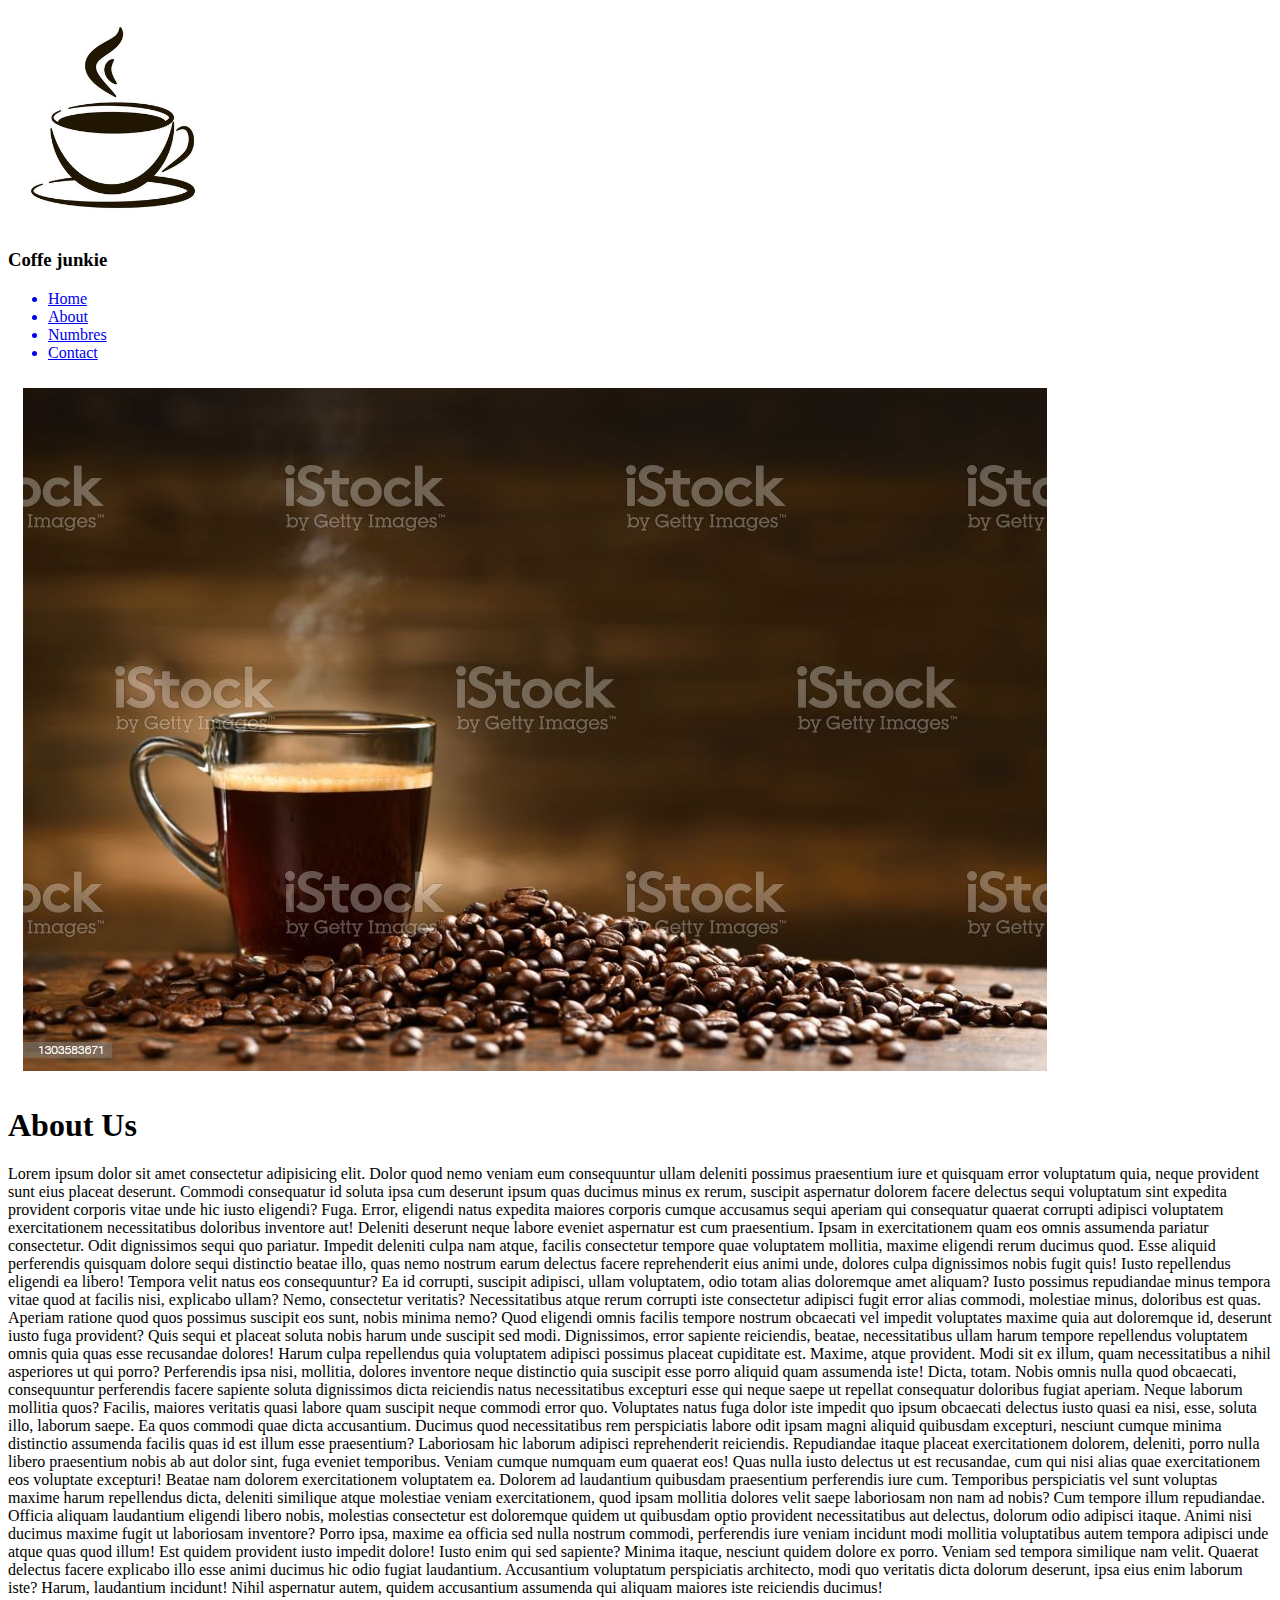
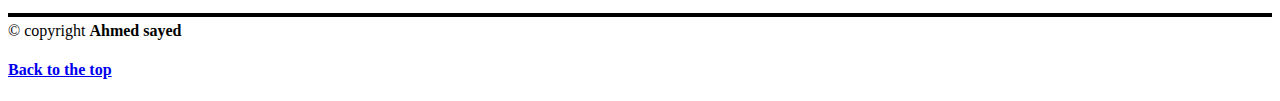
==== index.html @ e5db1324 "new" ====
<!DOCTYPE html>
<html lang="en">

<head>
    <meta charset="UTF-8">
    <meta http-equiv="X-UA-Compatible" content="IE=edge">
    <meta name="viewport" content="width=device-width, initial-scale=1.0">
    <title>Crash course</title>
    <link rel="icon" type="image/x-icon" href="/images/unnamed.png">
    <link rel="stylesheet" href="style.css">
</head>

<body id="one">
    <!-- this is the image -->
    <a href="/images/360_F_43998133_4Pf0crjj0nPE7i7E1xC2ztzAU71aHsYB.jpg" target="_blank"><img
            src="/images/360_F_43998133_4Pf0crjj0nPE7i7E1xC2ztzAU71aHsYB.jpg" alt="cup of codde" title="cup"
            width="180px"></a>

    <h3>Coffe junkie</h3>

    <ul>
        <a href="/home.html" target="_blank">
            <li>Home</li>
        </a>
        <a href="/about.html">
            <li>About</li>
        </a>
        <a href="#">
            <li>Numbres</li>
        </a>
        <a href="#">
            <li>Contact</li>
        </a>
    </ul>
    <!-- this is the lest -->
    <!-- now let's add a picture which is so large -->
    <a href="/images/istockphoto-1303583671-1024x1024.jpg" target="_blank"><img
            src="/images/istockphoto-1303583671-1024x1024.jpg" alt=""></a>
    <!-- okay let's talk aboot us  -->
    <h1>About Us</h1>
    <p>Lorem ipsum dolor sit amet consectetur adipisicing elit. Dolor quod nemo veniam eum consequuntur ullam deleniti
        possimus praesentium iure et quisquam error voluptatum quia, neque provident sunt eius placeat deserunt.
        Commodi consequatur id soluta ipsa cum deserunt ipsum quas ducimus minus ex rerum, suscipit aspernatur dolorem
        facere delectus sequi voluptatum sint expedita provident corporis vitae unde hic iusto eligendi? Fuga.
        Error, eligendi natus expedita maiores corporis cumque accusamus sequi aperiam qui consequatur quaerat corrupti
        adipisci voluptatem exercitationem necessitatibus doloribus inventore aut! Deleniti deserunt neque labore
        eveniet aspernatur est cum praesentium.
        Ipsam in exercitationem quam eos omnis assumenda pariatur consectetur. Odit dignissimos sequi quo pariatur.
        Impedit deleniti culpa nam atque, facilis consectetur tempore quae voluptatem mollitia, maxime eligendi rerum
        ducimus quod.
        Esse aliquid perferendis quisquam dolore sequi distinctio beatae illo, quas nemo nostrum earum delectus facere
        reprehenderit eius animi unde, dolores culpa dignissimos nobis fugit quis! Iusto repellendus eligendi ea libero!
        Tempora velit natus eos consequuntur? Ea id corrupti, suscipit adipisci, ullam voluptatem, odio totam alias
        doloremque amet aliquam? Iusto possimus repudiandae minus tempora vitae quod at facilis nisi, explicabo ullam?
        Nemo, consectetur veritatis? Necessitatibus atque rerum corrupti iste consectetur adipisci fugit error alias
        commodi, molestiae minus, doloribus est quas. Aperiam ratione quod quos possimus suscipit eos sunt, nobis minima
        nemo?
        Quod eligendi omnis facilis tempore nostrum obcaecati vel impedit voluptates maxime quia aut doloremque id,
        deserunt iusto fuga provident? Quis sequi et placeat soluta nobis harum unde suscipit sed modi.
        Dignissimos, error sapiente reiciendis, beatae, necessitatibus ullam harum tempore repellendus voluptatem omnis
        quia quas esse recusandae dolores! Harum culpa repellendus quia voluptatem adipisci possimus placeat cupiditate
        est. Maxime, atque provident.
        Modi sit ex illum, quam necessitatibus a nihil asperiores ut qui porro? Perferendis ipsa nisi, mollitia, dolores
        inventore neque distinctio quia suscipit esse porro aliquid quam assumenda iste! Dicta, totam.
        Nobis omnis nulla quod obcaecati, consequuntur perferendis facere sapiente soluta dignissimos dicta reiciendis
        natus necessitatibus excepturi esse qui neque saepe ut repellat consequatur doloribus fugiat aperiam. Neque
        laborum mollitia quos?
        Facilis, maiores veritatis quasi labore quam suscipit neque commodi error quo. Voluptates natus fuga dolor iste
        impedit quo ipsum obcaecati delectus iusto quasi ea nisi, esse, soluta illo, laborum saepe.
        Ea quos commodi quae dicta accusantium. Ducimus quod necessitatibus rem perspiciatis labore odit ipsam magni
        aliquid quibusdam excepturi, nesciunt cumque minima distinctio assumenda facilis quas id est illum esse
        praesentium?
        Laboriosam hic laborum adipisci reprehenderit reiciendis. Repudiandae itaque placeat exercitationem dolorem,
        deleniti, porro nulla libero praesentium nobis ab aut dolor sint, fuga eveniet temporibus. Veniam cumque numquam
        eum quaerat eos!
        Quas nulla iusto delectus ut est recusandae, cum qui nisi alias quae exercitationem eos voluptate excepturi!
        Beatae nam dolorem exercitationem voluptatem ea. Dolorem ad laudantium quibusdam praesentium perferendis iure
        cum.
        Temporibus perspiciatis vel sunt voluptas maxime harum repellendus dicta, deleniti similique atque molestiae
        veniam exercitationem, quod ipsam mollitia dolores velit saepe laboriosam non nam ad nobis? Cum tempore illum
        repudiandae.
        Officia aliquam laudantium eligendi libero nobis, molestias consectetur est doloremque quidem ut quibusdam optio
        provident necessitatibus aut delectus, dolorum odio adipisci itaque. Animi nisi ducimus maxime fugit ut
        laboriosam inventore?
        Porro ipsa, maxime ea officia sed nulla nostrum commodi, perferendis iure veniam incidunt modi mollitia
        voluptatibus autem tempora adipisci unde atque quas quod illum! Est quidem provident iusto impedit dolore!
        Iusto enim qui sed sapiente? Minima itaque, nesciunt quidem dolore ex porro. Veniam sed tempora similique nam
        velit. Quaerat delectus facere explicabo illo esse animi ducimus hic odio fugiat laudantium.
        Accusantium voluptatum perspiciatis architecto, modi quo veritatis dicta dolorum deserunt, ipsa eius enim
        laborum iste? Harum, laudantium incidunt! Nihil aspernatur autem, quidem accusantium assumenda qui aliquam
        maiores iste reiciendis ducimus!</p>
    <div class="divider"></div>
    <footer>
        &copy copyright <strong>Ahmed sayed </strong>
        <!-- <footer>&copy; Copyright 2023 HTML.am</footer>
 -->
    </footer>
    <div>
        <h4><a href="#one">Back to the top</a></h4>
    </div>
</body>

</html>
---- style.css ----
img {
    padding: 10px 15px;
    margin: 0;
}

.divider {
    /* padding: ; */
    margin-bottom: 5px;
    height: 2px;
    background-color: black;
    border: solid 1px black;
}
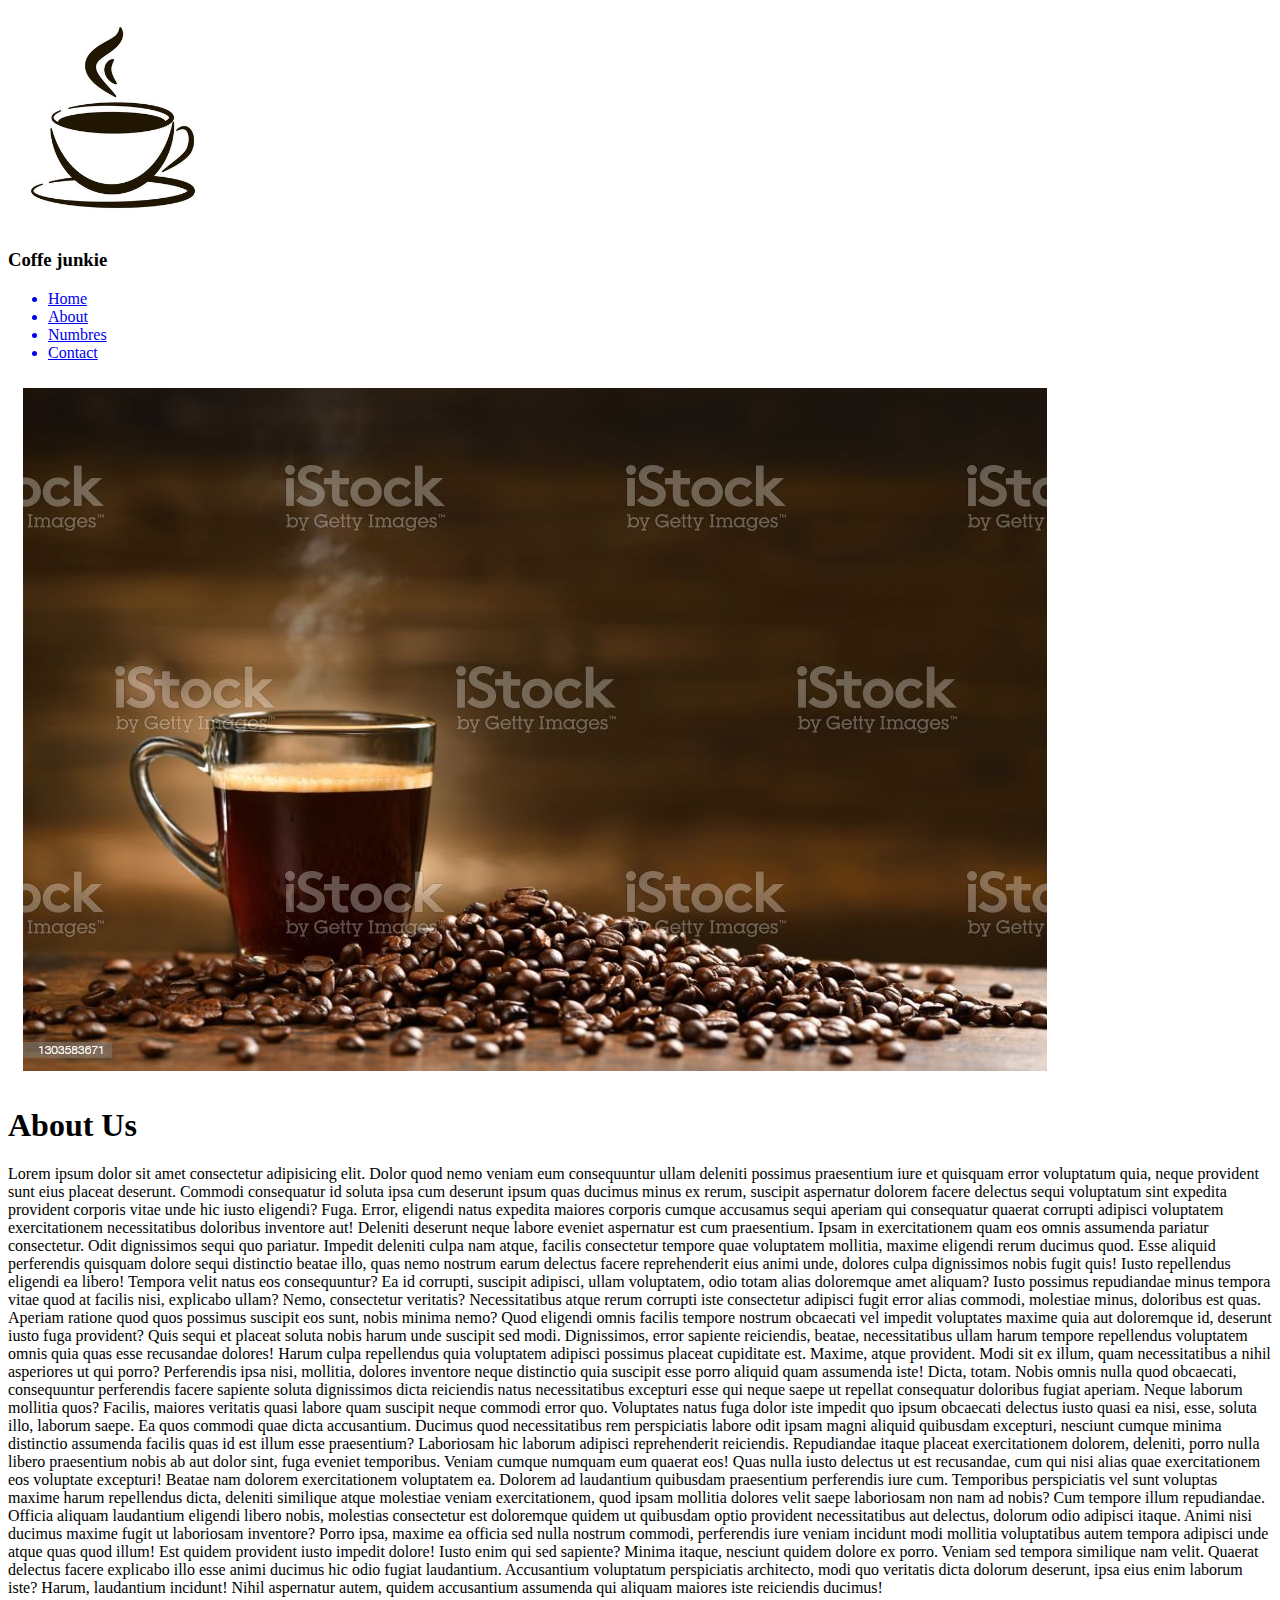
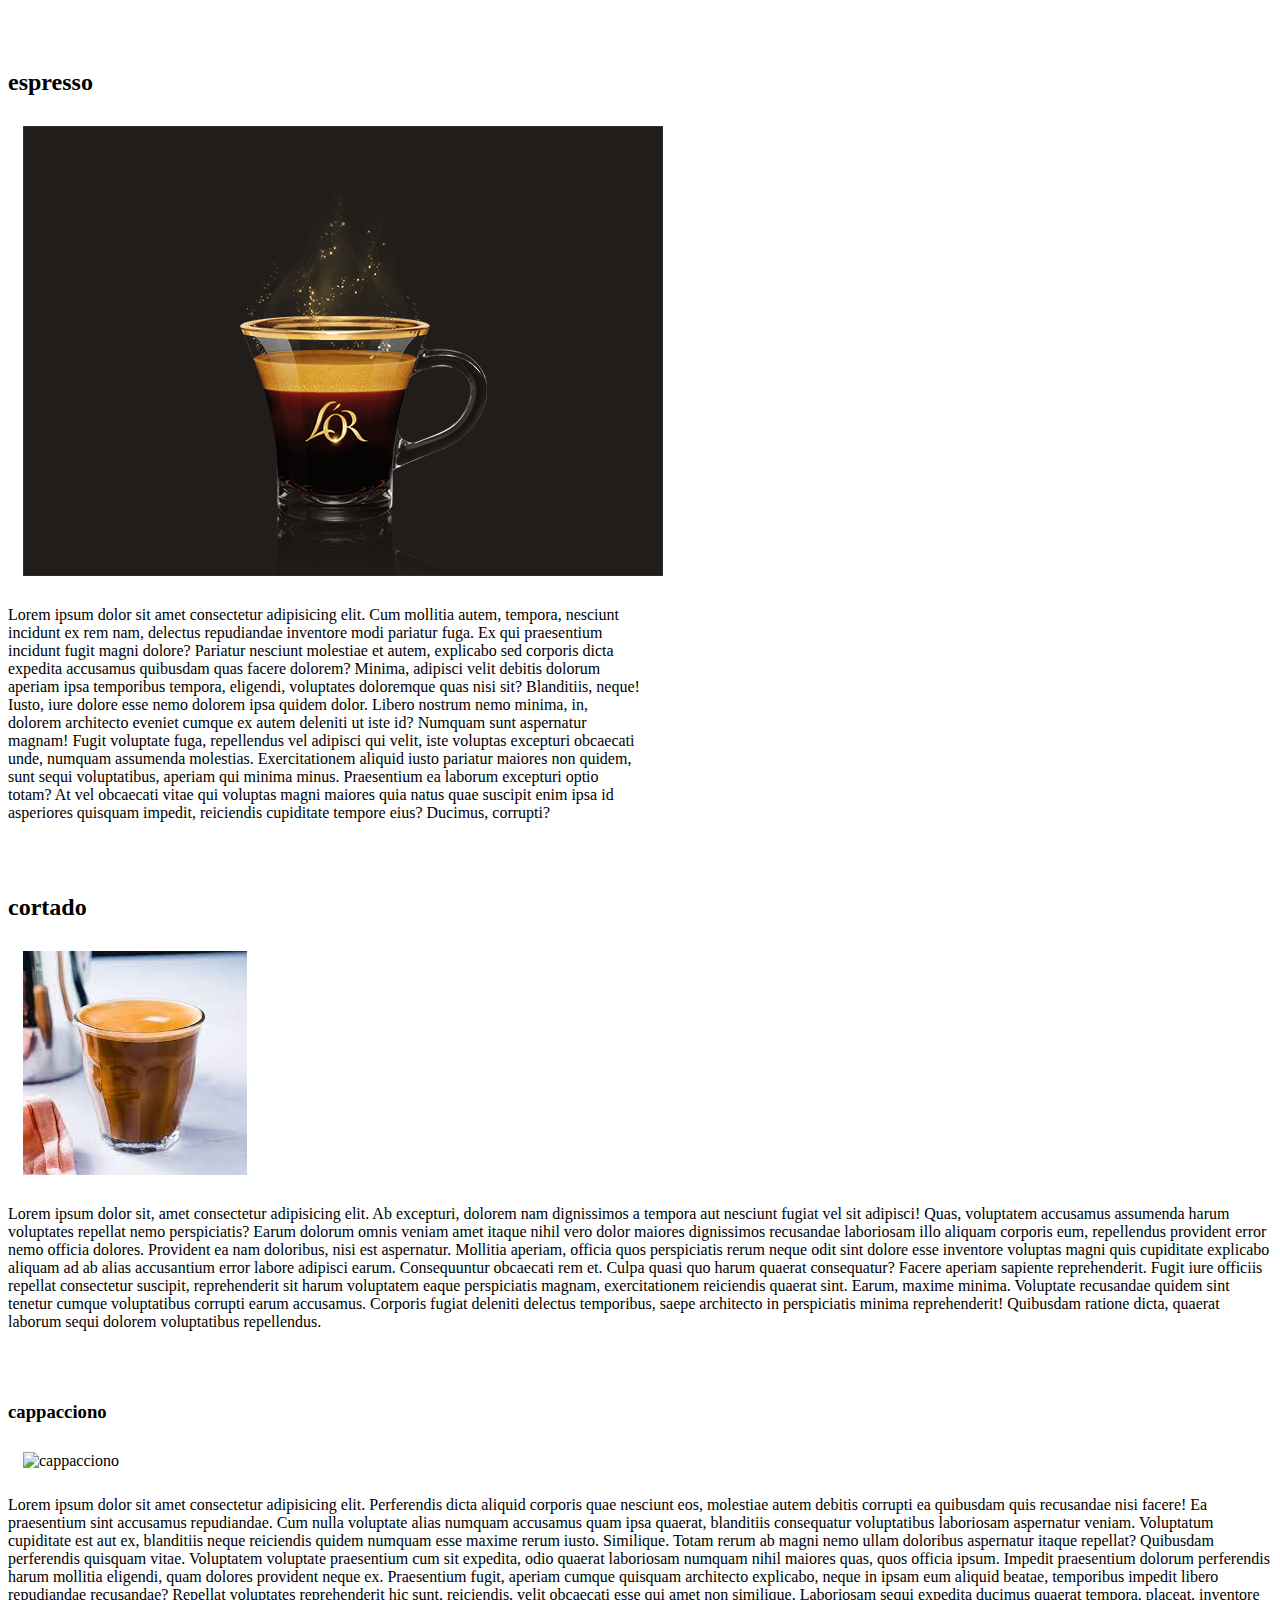
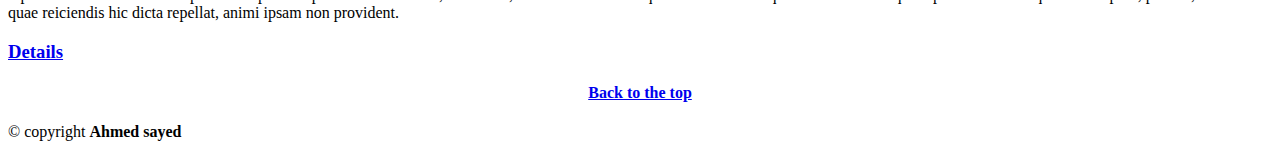
==== commit 2ba0c724: "adding images of coffee" ====
--- a/index.html
+++ b/index.html
@@ -2,27 +2,29 @@
 <html lang="en">
 
 <head>
+
     <meta charset="UTF-8">
     <meta http-equiv="X-UA-Compatible" content="IE=edge">
     <meta name="viewport" content="width=device-width, initial-scale=1.0">
     <title>Crash course</title>
-    <link rel="icon" type="image/x-icon" href="/images/unnamed.png">
+    <!-- <link rel="icon" type="image/x-icon" href="/images/unnamed.png"> -->
     <link rel="stylesheet" href="style.css">
+    <link rel="icon" href="./images/unnamed.png">
 </head>
 
 <body id="one">
     <!-- this is the image -->
-    <a href="/images/360_F_43998133_4Pf0crjj0nPE7i7E1xC2ztzAU71aHsYB.jpg" target="_blank"><img
-            src="/images/360_F_43998133_4Pf0crjj0nPE7i7E1xC2ztzAU71aHsYB.jpg" alt="cup of codde" title="cup"
+    <a href="./images/360_F_43998133_4Pf0crjj0nPE7i7E1xC2ztzAU71aHsYB.jpg" target="_blank"><img
+            src="./images/360_F_43998133_4Pf0crjj0nPE7i7E1xC2ztzAU71aHsYB.jpg" alt="cup of codde" title="cup"
             width="180px"></a>
 
     <h3>Coffe junkie</h3>
 
     <ul>
-        <a href="/home.html" target="_blank">
+        <a href="#" target="_blank">
             <li>Home</li>
         </a>
-        <a href="/about.html">
+        <a href="#">
             <li>About</li>
         </a>
         <a href="#">
@@ -34,8 +36,8 @@
     </ul>
     <!-- this is the lest -->
     <!-- now let's add a picture which is so large -->
-    <a href="/images/istockphoto-1303583671-1024x1024.jpg" target="_blank"><img
-            src="/images/istockphoto-1303583671-1024x1024.jpg" alt=""></a>
+    <a href="./images/istockphoto-1303583671-1024x1024.jpg" target="_blank"><img
+            src="./images/istockphoto-1303583671-1024x1024.jpg" alt=""></a>
     <!-- okay let's talk aboot us  -->
     <h1>About Us</h1>
     <p>Lorem ipsum dolor sit amet consectetur adipisicing elit. Dolor quod nemo veniam eum consequuntur ullam deleniti
@@ -89,15 +91,59 @@
         Accusantium voluptatum perspiciatis architecto, modi quo veritatis dicta dolorum deserunt, ipsa eius enim
         laborum iste? Harum, laudantium incidunt! Nihil aspernatur autem, quidem accusantium assumenda qui aliquam
         maiores iste reiciendis ducimus!</p>
-    <div class="divider"></div>
-    <footer>
-        &copy copyright <strong>Ahmed sayed </strong>
-        <!-- <footer>&copy; Copyright 2023 HTML.am</footer>
- -->
-    </footer>
+        <br>
+        <br>
+    <!-- <div class="divider"></div> -->
+    <!-- fisrt product  -->
+    <div class="section-one"><h2>espresso</h2>
+    <img src="./images/espresso.webp"  alt="espresso">
+    <p style="width:50%">
+    Lorem ipsum dolor sit amet consectetur adipisicing elit. Cum mollitia autem, tempora, nesciunt incidunt ex rem nam, delectus repudiandae inventore modi pariatur fuga. Ex qui praesentium incidunt fugit magni dolore?
+    Pariatur nesciunt molestiae et autem, explicabo sed corporis dicta expedita accusamus quibusdam quas facere dolorem? Minima, adipisci velit debitis dolorum aperiam ipsa temporibus tempora, eligendi, voluptates doloremque quas nisi sit?
+    Blanditiis, neque! Iusto, iure dolore esse nemo dolorem ipsa quidem dolor. Libero nostrum nemo minima, in, dolorem architecto eveniet cumque ex autem deleniti ut iste id? Numquam sunt aspernatur magnam!
+    Fugit voluptate fuga, repellendus vel adipisci qui velit, iste voluptas excepturi obcaecati unde, numquam assumenda molestias. Exercitationem aliquid iusto pariatur maiores non quidem, sunt sequi voluptatibus, aperiam qui minima minus.
+    Praesentium ea laborum excepturi optio totam? At vel obcaecati vitae qui voluptas magni maiores quia natus quae suscipit enim ipsa id asperiores quisquam impedit, reiciendis cupiditate tempore eius? Ducimus, corrupti?</p>
+
+
+</div>
+    <br>
+    <br>
+<!-- second product -->
+<div class="section-two">
+    <h2>cortado</h2>
+    <img src="./images/cortado.jpg" alt="">
+    <p>Lorem ipsum dolor sit, amet consectetur adipisicing elit. Ab excepturi, dolorem nam dignissimos a tempora aut nesciunt fugiat vel sit adipisci! Quas, voluptatem accusamus assumenda harum voluptates repellat nemo perspiciatis?
+    Earum dolorum omnis veniam amet itaque nihil vero dolor maiores dignissimos recusandae laboriosam illo aliquam corporis eum, repellendus provident error nemo officia dolores. Provident ea nam doloribus, nisi est aspernatur.
+    Mollitia aperiam, officia quos perspiciatis rerum neque odit sint dolore esse inventore voluptas magni quis cupiditate explicabo aliquam ad ab alias accusantium error labore adipisci earum. Consequuntur obcaecati rem et.
+    Culpa quasi quo harum quaerat consequatur? Facere aperiam sapiente reprehenderit. Fugit iure officiis repellat consectetur suscipit, reprehenderit sit harum voluptatem eaque perspiciatis magnam, exercitationem reiciendis quaerat sint. Earum, maxime minima.
+    Voluptate recusandae quidem sint tenetur cumque voluptatibus corrupti earum accusamus. Corporis fugiat deleniti delectus temporibus, saepe architecto in perspiciatis minima reprehenderit! Quibusdam ratione dicta, quaerat laborum sequi dolorem voluptatibus repellendus.</p>
+</div>
+
+<br>
+<br>
+<!-- product three -->
+<div class="section-three">
+    <h3>cappacciono</h3>
+    <img src="./images/Cappuccino_at_Sightglass_Coffee.jpg" alt="cappacciono">
+    <p>Lorem ipsum dolor sit amet consectetur adipisicing elit. Perferendis dicta aliquid corporis quae nesciunt eos, molestiae autem debitis corrupti ea quibusdam quis recusandae nisi facere! Ea praesentium sint accusamus repudiandae.
+    Cum nulla voluptate alias numquam accusamus quam ipsa quaerat, blanditiis consequatur voluptatibus laboriosam aspernatur veniam. Voluptatum cupiditate est aut ex, blanditiis neque reiciendis quidem numquam esse maxime rerum iusto. Similique.
+    Totam rerum ab magni nemo ullam doloribus aspernatur itaque repellat? Quibusdam perferendis quisquam vitae. Voluptatem voluptate praesentium cum sit expedita, odio quaerat laboriosam numquam nihil maiores quas, quos officia ipsum.
+    Impedit praesentium dolorum perferendis harum mollitia eligendi, quam dolores provident neque ex. Praesentium fugit, aperiam cumque quisquam architecto explicabo, neque in ipsam eum aliquid beatae, temporibus impedit libero repudiandae recusandae?
+    Repellat voluptates reprehenderit hic sunt, reiciendis, velit obcaecati esse qui amet non similique. Laboriosam sequi expedita ducimus quaerat tempora, placeat, inventore quae reiciendis hic dicta repellat, animi ipsam non provident.</p>
+</div>
+<h3><a href="https://www.wikipedia.org/ " target="_blank">Details</a></h3>
+
+
     <div>
         <h4><a href="#one">Back to the top</a></h4>
     </div>
+
+
+    <footer>
+        &copy copyright <strong>Ahmed sayed </strong>
+    
+    </footer>
+    <br>
 </body>
 
 </html>--- a/style.css
+++ b/style.css
@@ -9,4 +9,13 @@
     height: 2px;
     background-color: black;
     border: solid 1px black;
-}+}
+
+.section-three img {
+    width: 50%;
+    margin: 0;
+}
+h4 a{
+    display: block;
+    text-align: center;
+}
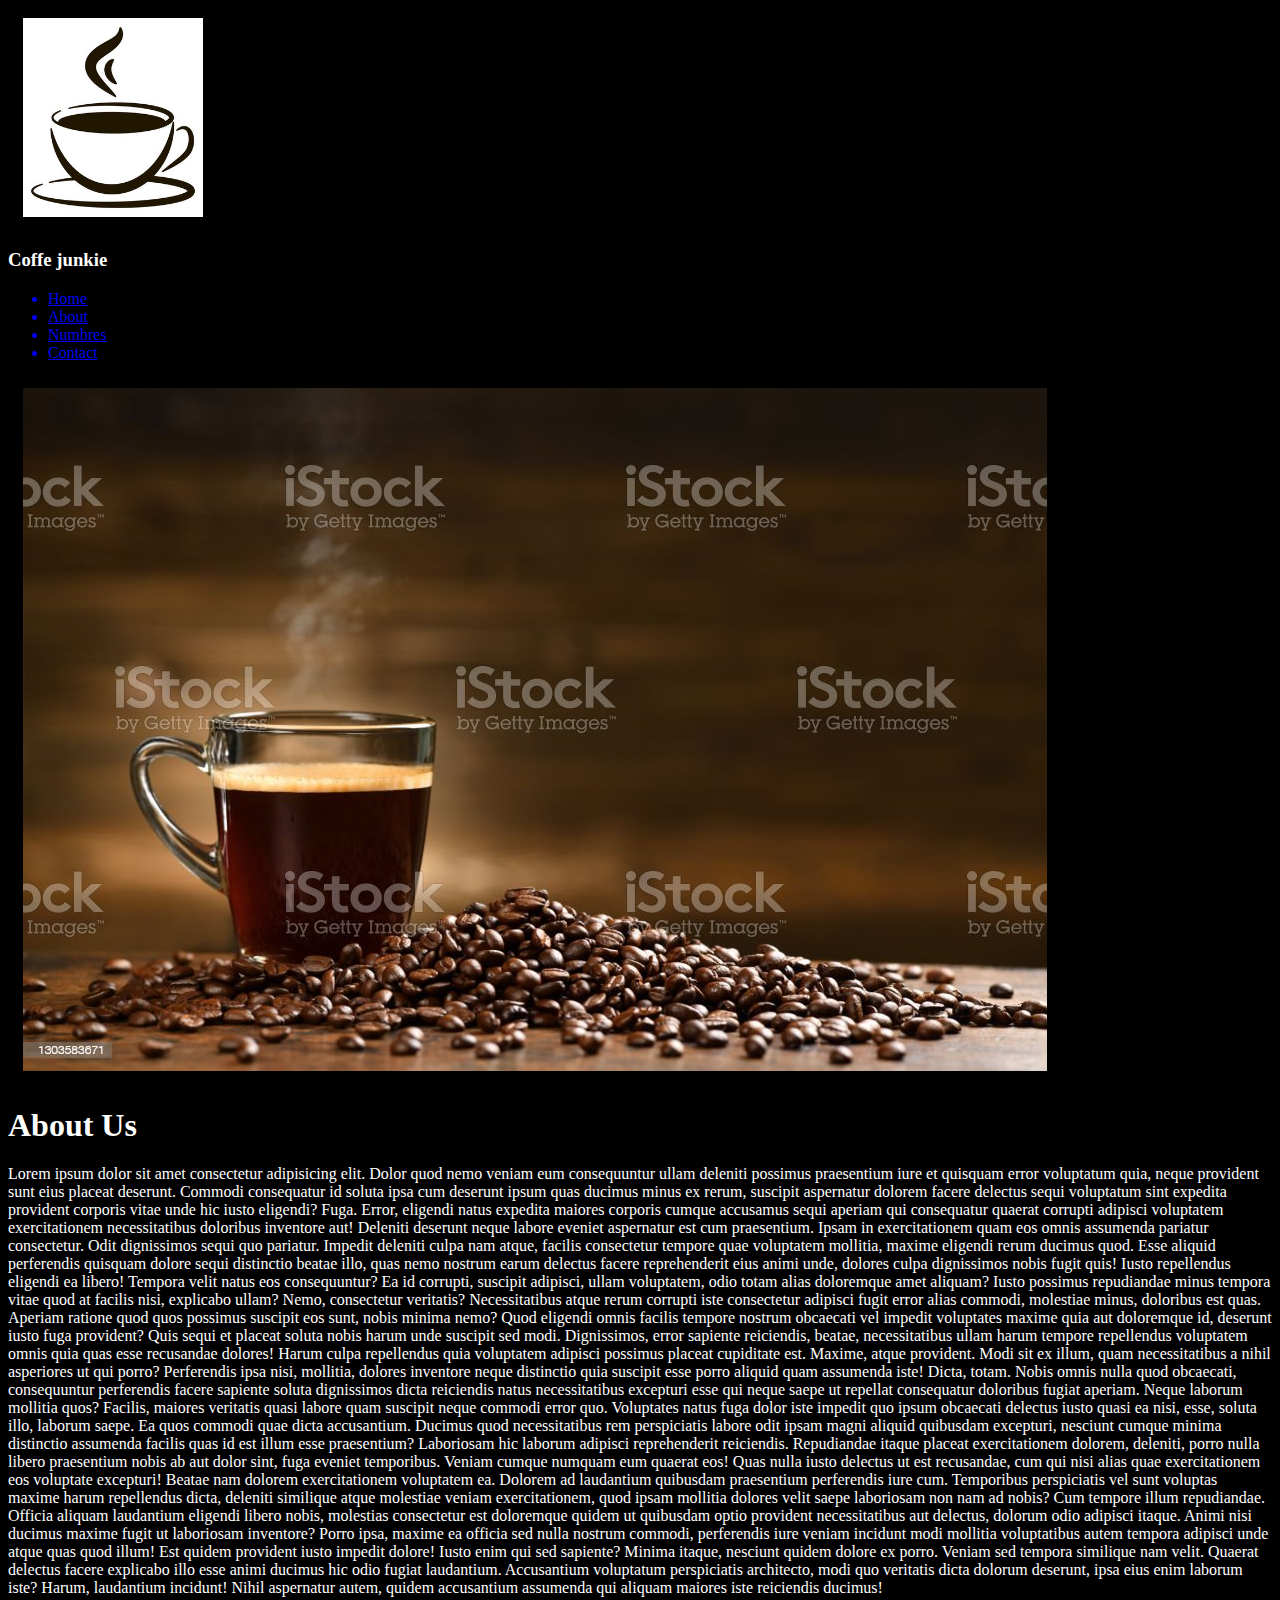
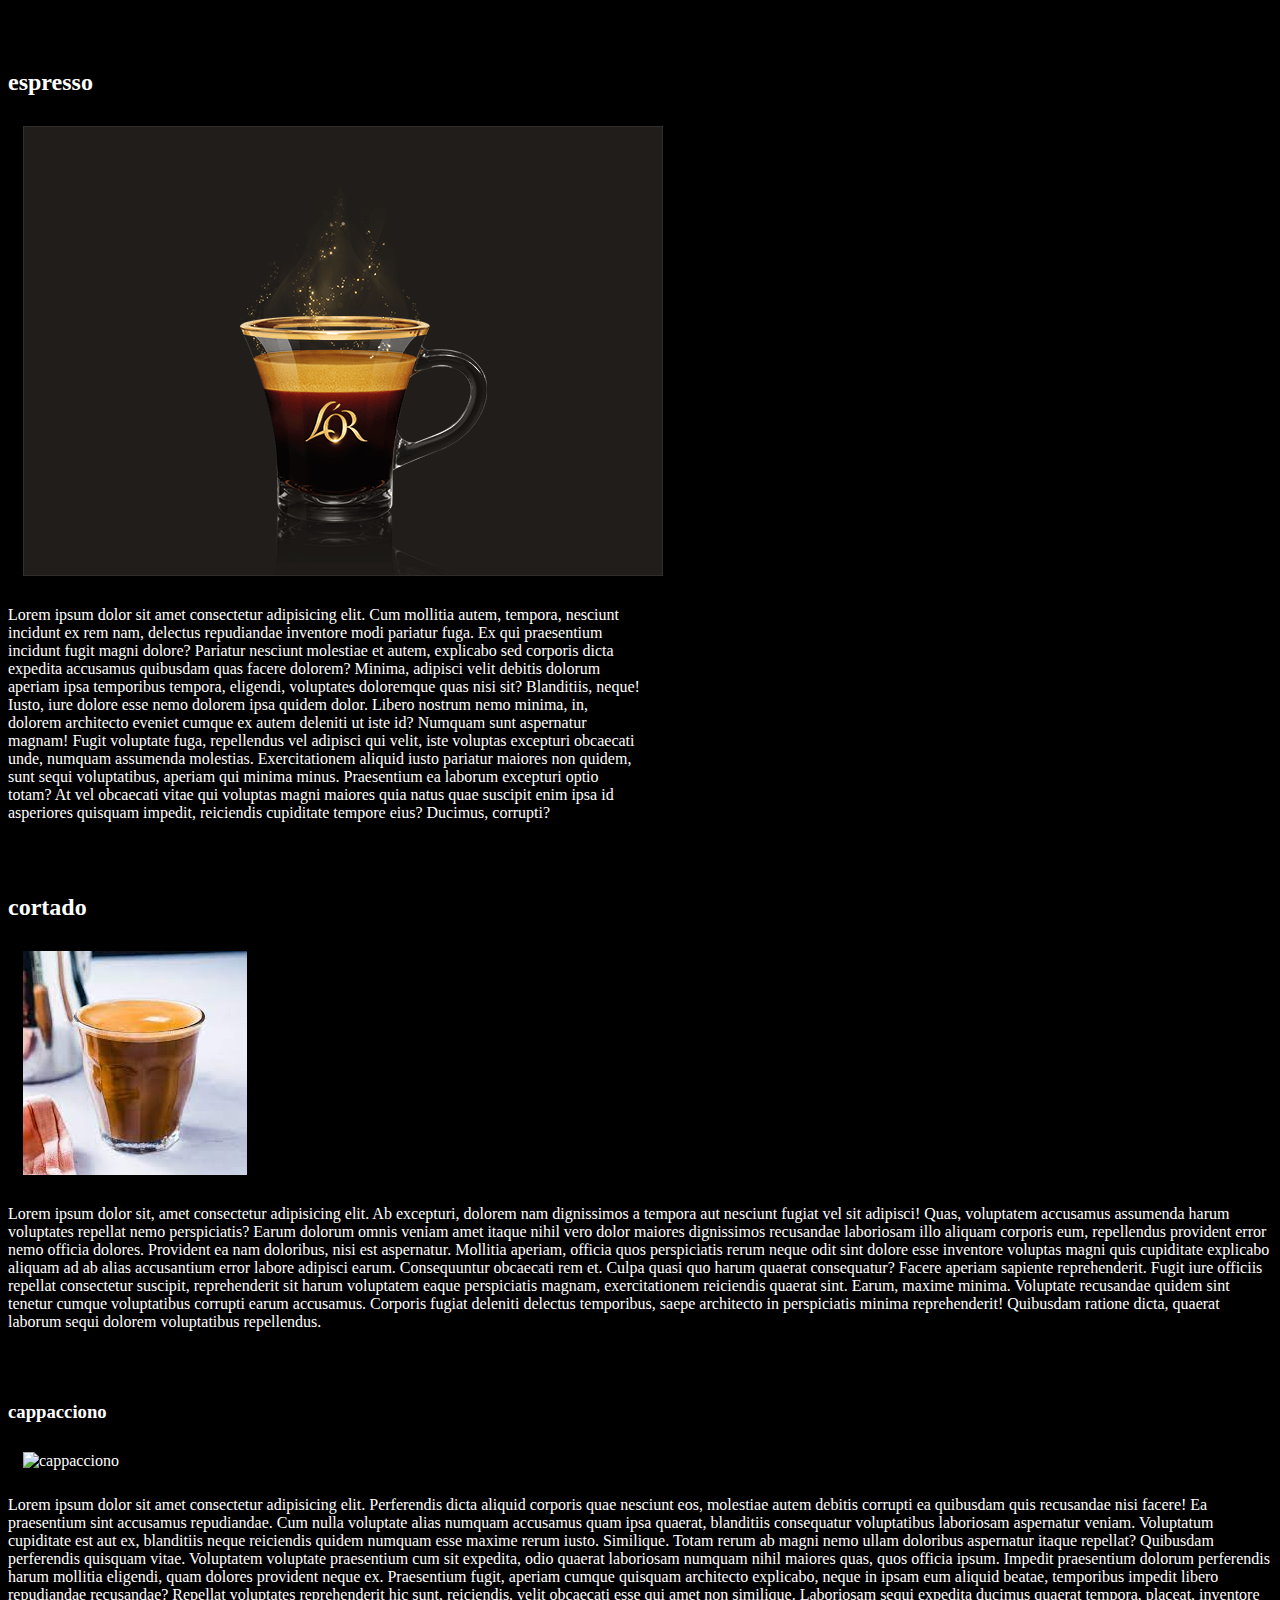
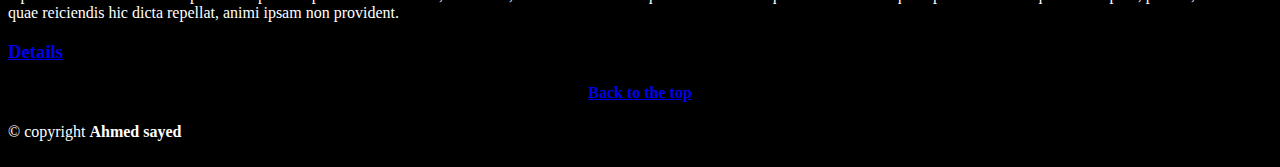
==== commit e2ddaf1c: "adding some tips" ====
--- a/index.html
+++ b/index.html
@@ -24,7 +24,7 @@
         <a href="#" target="_blank">
             <li>Home</li>
         </a>
-        <a href="#">
+        <a href="/about.html" target="_blank">
             <li>About</li>
         </a>
         <a href="#">
@@ -91,47 +91,76 @@
         Accusantium voluptatum perspiciatis architecto, modi quo veritatis dicta dolorum deserunt, ipsa eius enim
         laborum iste? Harum, laudantium incidunt! Nihil aspernatur autem, quidem accusantium assumenda qui aliquam
         maiores iste reiciendis ducimus!</p>
-        <br>
-        <br>
+    <br>
+    <br>
     <!-- <div class="divider"></div> -->
     <!-- fisrt product  -->
-    <div class="section-one"><h2>espresso</h2>
-    <img src="./images/espresso.webp"  alt="espresso">
-    <p style="width:50%">
-    Lorem ipsum dolor sit amet consectetur adipisicing elit. Cum mollitia autem, tempora, nesciunt incidunt ex rem nam, delectus repudiandae inventore modi pariatur fuga. Ex qui praesentium incidunt fugit magni dolore?
-    Pariatur nesciunt molestiae et autem, explicabo sed corporis dicta expedita accusamus quibusdam quas facere dolorem? Minima, adipisci velit debitis dolorum aperiam ipsa temporibus tempora, eligendi, voluptates doloremque quas nisi sit?
-    Blanditiis, neque! Iusto, iure dolore esse nemo dolorem ipsa quidem dolor. Libero nostrum nemo minima, in, dolorem architecto eveniet cumque ex autem deleniti ut iste id? Numquam sunt aspernatur magnam!
-    Fugit voluptate fuga, repellendus vel adipisci qui velit, iste voluptas excepturi obcaecati unde, numquam assumenda molestias. Exercitationem aliquid iusto pariatur maiores non quidem, sunt sequi voluptatibus, aperiam qui minima minus.
-    Praesentium ea laborum excepturi optio totam? At vel obcaecati vitae qui voluptas magni maiores quia natus quae suscipit enim ipsa id asperiores quisquam impedit, reiciendis cupiditate tempore eius? Ducimus, corrupti?</p>
+    <div class="section-one">
+        <h2>espresso</h2>
+        <img src="./images/espresso.webp" alt="espresso">
+        <p style="width:50%">
+            Lorem ipsum dolor sit amet consectetur adipisicing elit. Cum mollitia autem, tempora, nesciunt incidunt ex
+            rem nam, delectus repudiandae inventore modi pariatur fuga. Ex qui praesentium incidunt fugit magni dolore?
+            Pariatur nesciunt molestiae et autem, explicabo sed corporis dicta expedita accusamus quibusdam quas facere
+            dolorem? Minima, adipisci velit debitis dolorum aperiam ipsa temporibus tempora, eligendi, voluptates
+            doloremque quas nisi sit?
+            Blanditiis, neque! Iusto, iure dolore esse nemo dolorem ipsa quidem dolor. Libero nostrum nemo minima, in,
+            dolorem architecto eveniet cumque ex autem deleniti ut iste id? Numquam sunt aspernatur magnam!
+            Fugit voluptate fuga, repellendus vel adipisci qui velit, iste voluptas excepturi obcaecati unde, numquam
+            assumenda molestias. Exercitationem aliquid iusto pariatur maiores non quidem, sunt sequi voluptatibus,
+            aperiam qui minima minus.
+            Praesentium ea laborum excepturi optio totam? At vel obcaecati vitae qui voluptas magni maiores quia natus
+            quae suscipit enim ipsa id asperiores quisquam impedit, reiciendis cupiditate tempore eius? Ducimus,
+            corrupti?</p>
 
 
-</div>
+    </div>
     <br>
     <br>
-<!-- second product -->
-<div class="section-two">
-    <h2>cortado</h2>
-    <img src="./images/cortado.jpg" alt="">
-    <p>Lorem ipsum dolor sit, amet consectetur adipisicing elit. Ab excepturi, dolorem nam dignissimos a tempora aut nesciunt fugiat vel sit adipisci! Quas, voluptatem accusamus assumenda harum voluptates repellat nemo perspiciatis?
-    Earum dolorum omnis veniam amet itaque nihil vero dolor maiores dignissimos recusandae laboriosam illo aliquam corporis eum, repellendus provident error nemo officia dolores. Provident ea nam doloribus, nisi est aspernatur.
-    Mollitia aperiam, officia quos perspiciatis rerum neque odit sint dolore esse inventore voluptas magni quis cupiditate explicabo aliquam ad ab alias accusantium error labore adipisci earum. Consequuntur obcaecati rem et.
-    Culpa quasi quo harum quaerat consequatur? Facere aperiam sapiente reprehenderit. Fugit iure officiis repellat consectetur suscipit, reprehenderit sit harum voluptatem eaque perspiciatis magnam, exercitationem reiciendis quaerat sint. Earum, maxime minima.
-    Voluptate recusandae quidem sint tenetur cumque voluptatibus corrupti earum accusamus. Corporis fugiat deleniti delectus temporibus, saepe architecto in perspiciatis minima reprehenderit! Quibusdam ratione dicta, quaerat laborum sequi dolorem voluptatibus repellendus.</p>
-</div>
+    <!-- second product -->
+    <div class="section-two">
+        <h2>cortado</h2>
+        <img src="./images/cortado.jpg" alt="">
+        <p>Lorem ipsum dolor sit, amet consectetur adipisicing elit. Ab excepturi, dolorem nam dignissimos a tempora aut
+            nesciunt fugiat vel sit adipisci! Quas, voluptatem accusamus assumenda harum voluptates repellat nemo
+            perspiciatis?
+            Earum dolorum omnis veniam amet itaque nihil vero dolor maiores dignissimos recusandae laboriosam illo
+            aliquam corporis eum, repellendus provident error nemo officia dolores. Provident ea nam doloribus, nisi est
+            aspernatur.
+            Mollitia aperiam, officia quos perspiciatis rerum neque odit sint dolore esse inventore voluptas magni quis
+            cupiditate explicabo aliquam ad ab alias accusantium error labore adipisci earum. Consequuntur obcaecati rem
+            et.
+            Culpa quasi quo harum quaerat consequatur? Facere aperiam sapiente reprehenderit. Fugit iure officiis
+            repellat consectetur suscipit, reprehenderit sit harum voluptatem eaque perspiciatis magnam, exercitationem
+            reiciendis quaerat sint. Earum, maxime minima.
+            Voluptate recusandae quidem sint tenetur cumque voluptatibus corrupti earum accusamus. Corporis fugiat
+            deleniti delectus temporibus, saepe architecto in perspiciatis minima reprehenderit! Quibusdam ratione
+            dicta, quaerat laborum sequi dolorem voluptatibus repellendus.</p>
+    </div>
 
-<br>
-<br>
-<!-- product three -->
-<div class="section-three">
-    <h3>cappacciono</h3>
-    <img src="./images/Cappuccino_at_Sightglass_Coffee.jpg" alt="cappacciono">
-    <p>Lorem ipsum dolor sit amet consectetur adipisicing elit. Perferendis dicta aliquid corporis quae nesciunt eos, molestiae autem debitis corrupti ea quibusdam quis recusandae nisi facere! Ea praesentium sint accusamus repudiandae.
-    Cum nulla voluptate alias numquam accusamus quam ipsa quaerat, blanditiis consequatur voluptatibus laboriosam aspernatur veniam. Voluptatum cupiditate est aut ex, blanditiis neque reiciendis quidem numquam esse maxime rerum iusto. Similique.
-    Totam rerum ab magni nemo ullam doloribus aspernatur itaque repellat? Quibusdam perferendis quisquam vitae. Voluptatem voluptate praesentium cum sit expedita, odio quaerat laboriosam numquam nihil maiores quas, quos officia ipsum.
-    Impedit praesentium dolorum perferendis harum mollitia eligendi, quam dolores provident neque ex. Praesentium fugit, aperiam cumque quisquam architecto explicabo, neque in ipsam eum aliquid beatae, temporibus impedit libero repudiandae recusandae?
-    Repellat voluptates reprehenderit hic sunt, reiciendis, velit obcaecati esse qui amet non similique. Laboriosam sequi expedita ducimus quaerat tempora, placeat, inventore quae reiciendis hic dicta repellat, animi ipsam non provident.</p>
-</div>
-<h3><a href="https://www.wikipedia.org/ " target="_blank">Details</a></h3>
+    <br>
+    <br>
+    <!-- product three -->
+    <div class="section-three">
+        <h3>cappacciono</h3>
+        <img src="./images/Cappuccino_at_Sightglass_Coffee.jpg" alt="cappacciono">
+        <p>Lorem ipsum dolor sit amet consectetur adipisicing elit. Perferendis dicta aliquid corporis quae nesciunt
+            eos, molestiae autem debitis corrupti ea quibusdam quis recusandae nisi facere! Ea praesentium sint
+            accusamus repudiandae.
+            Cum nulla voluptate alias numquam accusamus quam ipsa quaerat, blanditiis consequatur voluptatibus
+            laboriosam aspernatur veniam. Voluptatum cupiditate est aut ex, blanditiis neque reiciendis quidem numquam
+            esse maxime rerum iusto. Similique.
+            Totam rerum ab magni nemo ullam doloribus aspernatur itaque repellat? Quibusdam perferendis quisquam vitae.
+            Voluptatem voluptate praesentium cum sit expedita, odio quaerat laboriosam numquam nihil maiores quas, quos
+            officia ipsum.
+            Impedit praesentium dolorum perferendis harum mollitia eligendi, quam dolores provident neque ex.
+            Praesentium fugit, aperiam cumque quisquam architecto explicabo, neque in ipsam eum aliquid beatae,
+            temporibus impedit libero repudiandae recusandae?
+            Repellat voluptates reprehenderit hic sunt, reiciendis, velit obcaecati esse qui amet non similique.
+            Laboriosam sequi expedita ducimus quaerat tempora, placeat, inventore quae reiciendis hic dicta repellat,
+            animi ipsam non provident.</p>
+    </div>
+    <h3><a href="https://www.wikipedia.org/ " target="_blank">Details</a></h3>
 
 
     <div>
@@ -141,7 +170,7 @@
 
     <footer>
         &copy copyright <strong>Ahmed sayed </strong>
-    
+
     </footer>
     <br>
 </body>
--- a/style.css
+++ b/style.css
@@ -15,7 +15,24 @@
     width: 50%;
     margin: 0;
 }
-h4 a{
+
+h4 a {
     display: block;
     text-align: center;
 }
+
+body {
+    background-color: black;
+    color: white;
+
+}
+
+*:not(img)::selection {
+    background-color: aqua;
+    color: black;
+}
+
+img::selection {
+    background-color: none;
+    /* this will ignore the selction of an emage  */
+}